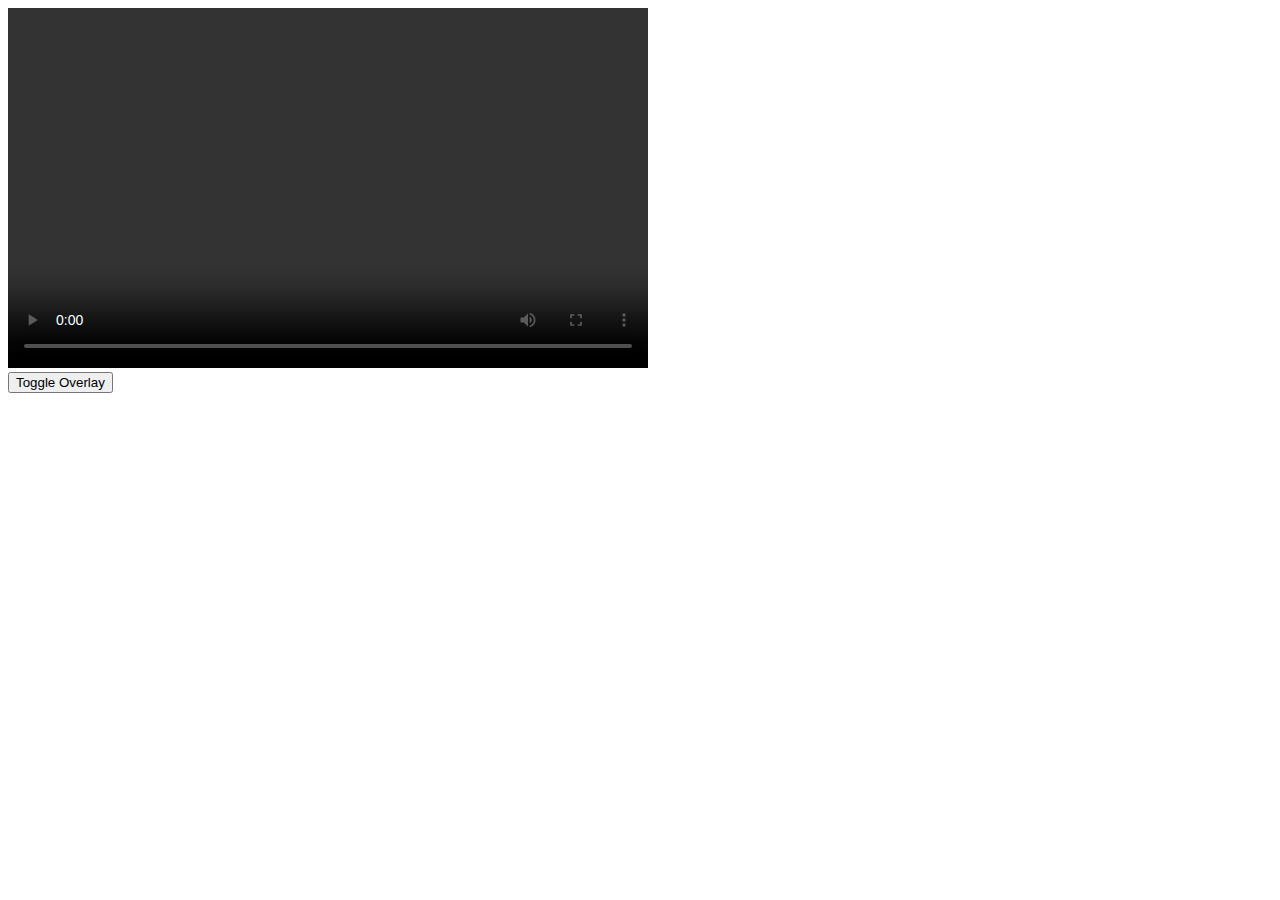
==== index.html @ 09f73f0e "initial code" ====
<!doctype html>
<html>

<head>
  <meta charset="UTF-8">
  <title>Toggle Overlay</title>
  <!-- Styles for the Overlay plugin -->
	<link href="//players.brightcove.net/videojs-overlay/1/videojs-overlay.css" rel="stylesheet">

	<style>
		/* Override default overlay styles */
		.video-js .vjs-overlay {
			width: 100%;
			height: 100%;
			margin: auto;
			left: 0;
			background: none;
		}
		/* Hide the overlay */
		.hide-overlay .vjs-overlay {
			display: none;
		}
	</style>
</head>

<body>
  <!-- Player embed code with an id attribute added -->
	<video id="myPlayerID"
	  data-video-id="4029697544001"
		data-account="1752604059001"
		data-player="default"
		data-embed="default"
		data-application-id
		class="video-js"
		controls
		width="640"
		height="360"></video>
	<script src="//players.brightcove.net/1752604059001/default_default/index.min.js"></script>

  <!-- Button to show and hide the overlay -->
	<br/>
	<input id="overlayButton" type="button" value="Toggle Overlay">

  <!-- Script for the Overlay plugin -->
	<script src="//players.brightcove.net/videojs-overlay/1/videojs-overlay.min.js"></script>

	<script type="text/JavaScript">
		var myPlayer,
			overlayDisplayed,
			eOverlayButton = document.getElementById("overlayButton");

		videojs("myPlayerID").ready(function(){
			// When the player is ready, get a reference to it
			myPlayer = this;

      // Initialize the overlay plugin with a clickable image
			myPlayer.overlay({
			  "overlays": [
			    {
			      "align": "top",
			      "start" : "loadedmetadata",
			      "content": "<a href='http://www.brightcove.com'><img src='http://solutions.brightcove.com/bcls/assets/images/modus_overlay.png'></a>"
			    }
			  ],
			  "content": "Default overlay content"
			});

			// Initially hide the overlay
			overlayDisplayed = false;
			myPlayer.addClass("hide-overlay");

      // Listen for the click event on the Toggle Overlay button
			eOverlayButton.addEventListener("click",function(){
				if (overlayDisplayed) {
					// Hide the overlay
					overlayDisplayed = false;
					myPlayer.addClass("hide-overlay");
				} else {
					// Show the overlay
					overlayDisplayed = true;
					myPlayer.removeClass("hide-overlay");
				}
			});
		});
	</script>

</body>

</html>
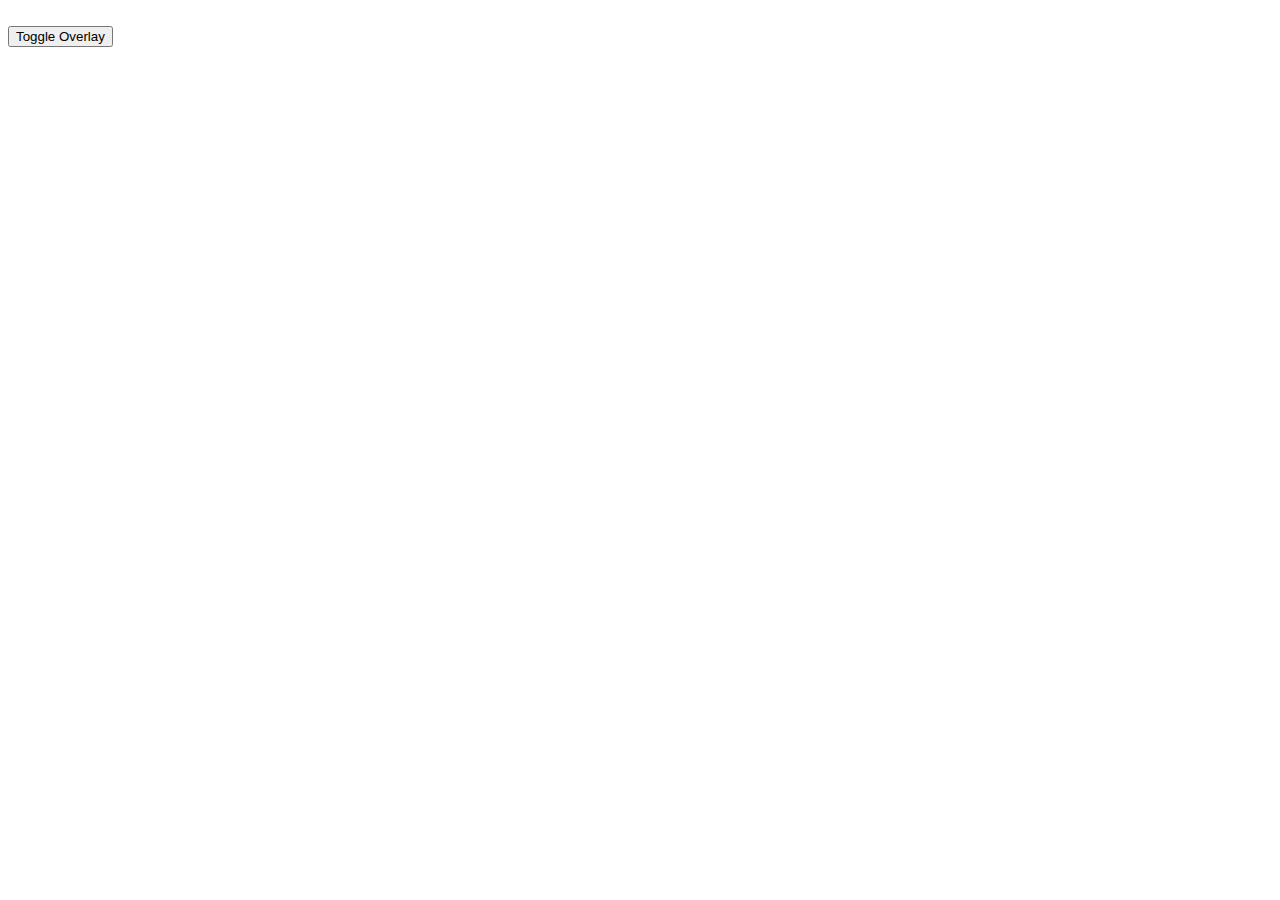
==== commit 153c0ada: "updates" ====
--- a/index.html
+++ b/index.html
@@ -5,84 +5,84 @@
   <meta charset="UTF-8">
   <title>Toggle Overlay</title>
   <!-- Styles for the Overlay plugin -->
-	<link href="//players.brightcove.net/videojs-overlay/1/videojs-overlay.css" rel="stylesheet">
+  <link href="https://players.brightcove.net/videojs-overlay/1/videojs-overlay.css" rel="stylesheet">
 
-	<style>
-		/* Override default overlay styles */
-		.video-js .vjs-overlay {
-			width: 100%;
-			height: 100%;
-			margin: auto;
-			left: 0;
-			background: none;
-		}
-		/* Hide the overlay */
-		.hide-overlay .vjs-overlay {
-			display: none;
-		}
-	</style>
+  <style>
+    /* Override default overlay styles */
+    .video-js .vjs-overlay {
+    	width: 100%;
+    	height: 100%;
+    	margin: auto;
+    	left: 0;
+    	background: none;
+    }
+    /* Hide the overlay */
+    .hide-overlay .vjs-overlay {
+    	display: none;
+    }
+  </style>
 </head>
 
 <body>
   <!-- Player embed code with an id attribute added -->
-	<video id="myPlayerID"
-	  data-video-id="4029697544001"
-		data-account="1752604059001"
-		data-player="default"
-		data-embed="default"
-		data-application-id
-		class="video-js"
-		controls
-		width="640"
-		height="360"></video>
-	<script src="//players.brightcove.net/1752604059001/default_default/index.min.js"></script>
+  <video-js id="myPlayerID"
+    data-video-id="4029697544001"
+    data-account="1752604059001"
+    data-player="default"
+    data-embed="default"
+    data-application-id
+    class="video-js"
+    controls
+    width="640"
+    height="360"></video-js>
+  <script src="https://players.brightcove.net/1752604059001/default_default/index.min.js"></script>
 
   <!-- Button to show and hide the overlay -->
-	<br/>
-	<input id="overlayButton" type="button" value="Toggle Overlay">
+  <br/>
+  <input id="overlayButton" type="button" value="Toggle Overlay">
 
   <!-- Script for the Overlay plugin -->
-	<script src="//players.brightcove.net/videojs-overlay/1/videojs-overlay.min.js"></script>
+  <script src="//players.brightcove.net/videojs-overlay/1/videojs-overlay.min.js"></script>
 
-	<script type="text/JavaScript">
-		var myPlayer,
-			overlayDisplayed,
-			eOverlayButton = document.getElementById("overlayButton");
+  <script type="text/JavaScript">
+    var myPlayer,
+    	overlayDisplayed,
+    	eOverlayButton = document.getElementById("overlayButton");
 
-		videojs("myPlayerID").ready(function(){
-			// When the player is ready, get a reference to it
-			myPlayer = this;
+    videojs.getPlayer('myPlayerID').ready(function() {
+    	// When the player is ready, get a reference to it
+    	myPlayer = this;
 
       // Initialize the overlay plugin with a clickable image
-			myPlayer.overlay({
-			  "overlays": [
-			    {
-			      "align": "top",
-			      "start" : "loadedmetadata",
-			      "content": "<a href='http://www.brightcove.com'><img src='http://solutions.brightcove.com/bcls/assets/images/modus_overlay.png'></a>"
-			    }
-			  ],
-			  "content": "Default overlay content"
-			});
+      myPlayer.overlay({
+        "overlays": [
+          {
+            "align": "top",
+            "start" : "loadedmetadata",
+            "content": "<a href='http://www.brightcove.com'><img src='http://solutions.brightcove.com/bcls/assets/images/modus_overlay.png'></a>"
+          }
+        ],
+        "content": "Default overlay content"
+      });
 
-			// Initially hide the overlay
-			overlayDisplayed = false;
-			myPlayer.addClass("hide-overlay");
+  		// Initially hide the overlay
+      overlayDisplayed = false;
+      myPlayer.addClass("hide-overlay");
 
       // Listen for the click event on the Toggle Overlay button
-			eOverlayButton.addEventListener("click",function(){
-				if (overlayDisplayed) {
-					// Hide the overlay
-					overlayDisplayed = false;
-					myPlayer.addClass("hide-overlay");
-				} else {
-					// Show the overlay
-					overlayDisplayed = true;
-					myPlayer.removeClass("hide-overlay");
-				}
-			});
-		});
-	</script>
+      eOverlayButton.addEventListener("click",function(){
+        if (overlayDisplayed) {
+        	// Hide the overlay
+        	overlayDisplayed = false;
+        	myPlayer.addClass("hide-overlay");
+        } else {
+        	// Show the overlay
+        	overlayDisplayed = true;
+        	myPlayer.removeClass("hide-overlay");
+        }
+      });
+    });
+  </script>
 
 </body>
 
